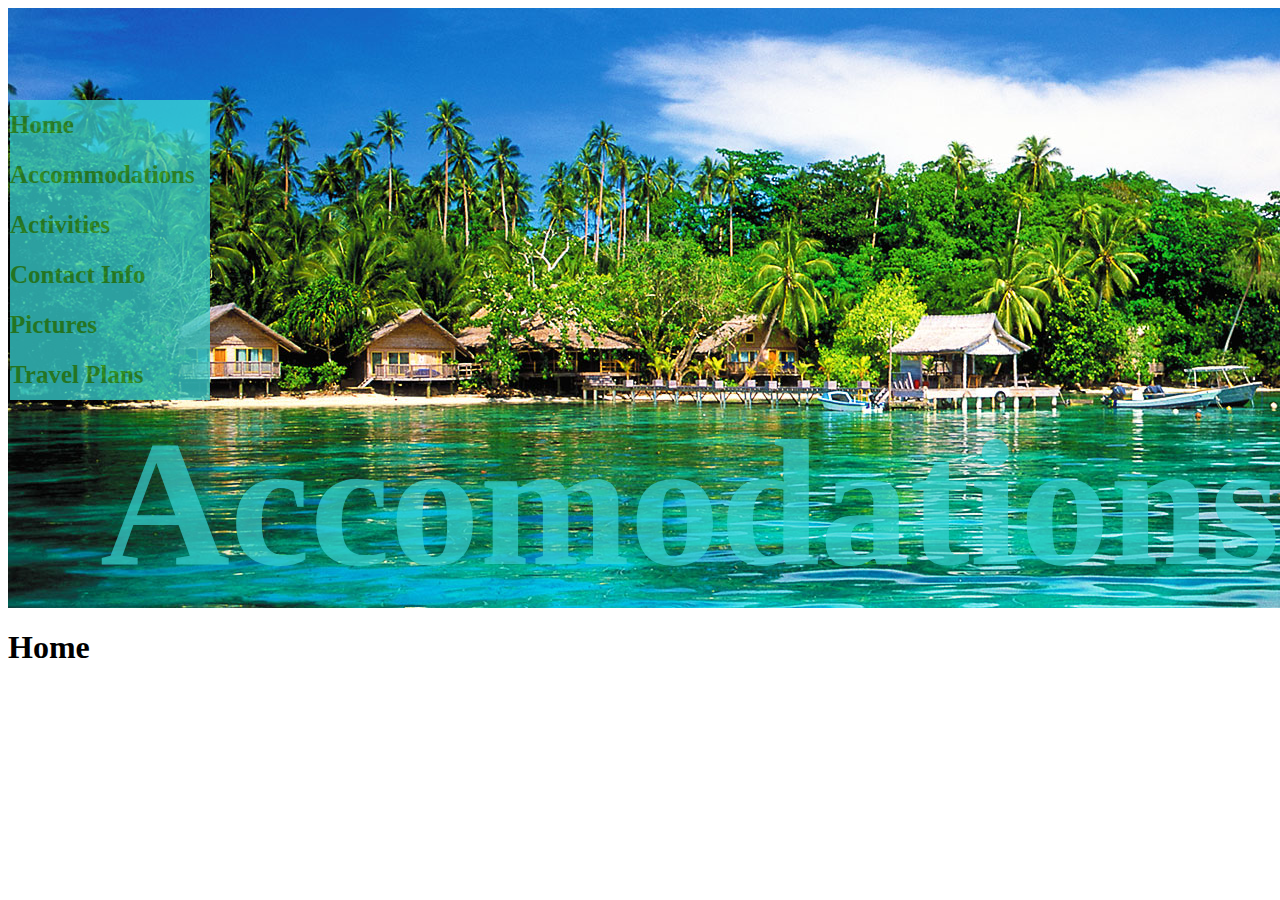
==== acommodations.html @ 08628ea9 "start a branch" ====
<!DOCTYPE html>
  <head>
    <li class="clip">
      <link rel="stylesheet" type="text/css" href="css/styles.css"/>
      <img src="img/main.jpg" alt "Ocean view of our island resort."/>
    </li>
    <div id="rectangle"></div>

    <title>
      Welcome to Green Island
    </title>
  </head>
  <body>
    <div id="navigation">
      <a href="index.html" style="text-decoration:none">Home</a><br/>
      <a href="acommodations.html" style="text-decoration:none">Accommodations</a><br/>
      <a href="activities.html" style="text-decoration:none">Activities</a><br/>
      <a href="contact-info.html" style="text-decoration:none">Contact Info</a><br/>
      <a href="pictures.html" style="text-decoration:none">Pictures</a><br/>
      <a href="travel-arrangements.html" style="text-decoration:none">Travel Plans</a><br/>
    </div>
    <p>
    </p>
    <p>
      <div id="accomodations">Accomodations!</div>
      <ul>
      </ul>
    </p>

  <h1>
    Home
  </h1>

    <p>
    </p>




  </body>
---- css/styles.css ----
.clip{
  position: relative;
    Overflow: hidden;
  height: 600px;
  width: 1400px;


}
.clip img{
    position: absolute;
    top: -150px;
    left: 0px;
    z-index: -1;
}
#aloha{

  position: absolute;
  top: 400px;
  left: 200px;
  font-size: 200px;
  font-weight: 800;
  z-index: 1;
  font-family: fantasy;
  color: #3ad4d4;
  opacity: 0.7;
}

#accomodations{

  position: absolute;
  top: 400px;
  left: 100px;
  font-size: 180px;
  font-weight: 800;
  z-index: 1;
  font-family: fantasy;
  color: #3ad4d4;
  opacity: 0.7;
}

#textbox{
  position:absolute;
  display: inline-block;
  width:200;
}



#navigation{
background-image: url(img/Navbar.png);
background-repeat: no-repeat;
display: inline-block;
position: absolute;
font-style: Lucida Console;
font-weight: bold;
text-decoration:inherit;
font-size: 25px;
line-height: 50px;
width: 200px;
top: 100px;
left: 10px;
z-index: 1;
color: #FFF;
float: left;
background-color: #3ad4d4;
opacity: 0.75;

}

a:link {
    color: #2f9a2c;
    text-decoration: none;
    opacity: 1;


}
a:visited {
        text-decoration: none;
color: #2f9a2c;

}
a:hover {
text-decoration: underline;
color: #44c640;
opacity: 1;

}

.floating-box {
    display: inline-block;
    width: 150px;
    height: 75px;
    margin: 100px;
    border: 3px solid #73AD21;
}



#current_page {
margin: -2 0 0 0px;
width:164px;
min-height: 124px;
background-image: url(img/Selected.png);
background-repeat: no-repeat;
}

#nav {
min-height: 28px;
margin: 5 0 0 -14px;
}

#nav ul, li {
list-style: strong;
}

#nav li {
width:164px;
}

.navlink p (
display: block;
margin: 3500 350 350 350px;
}
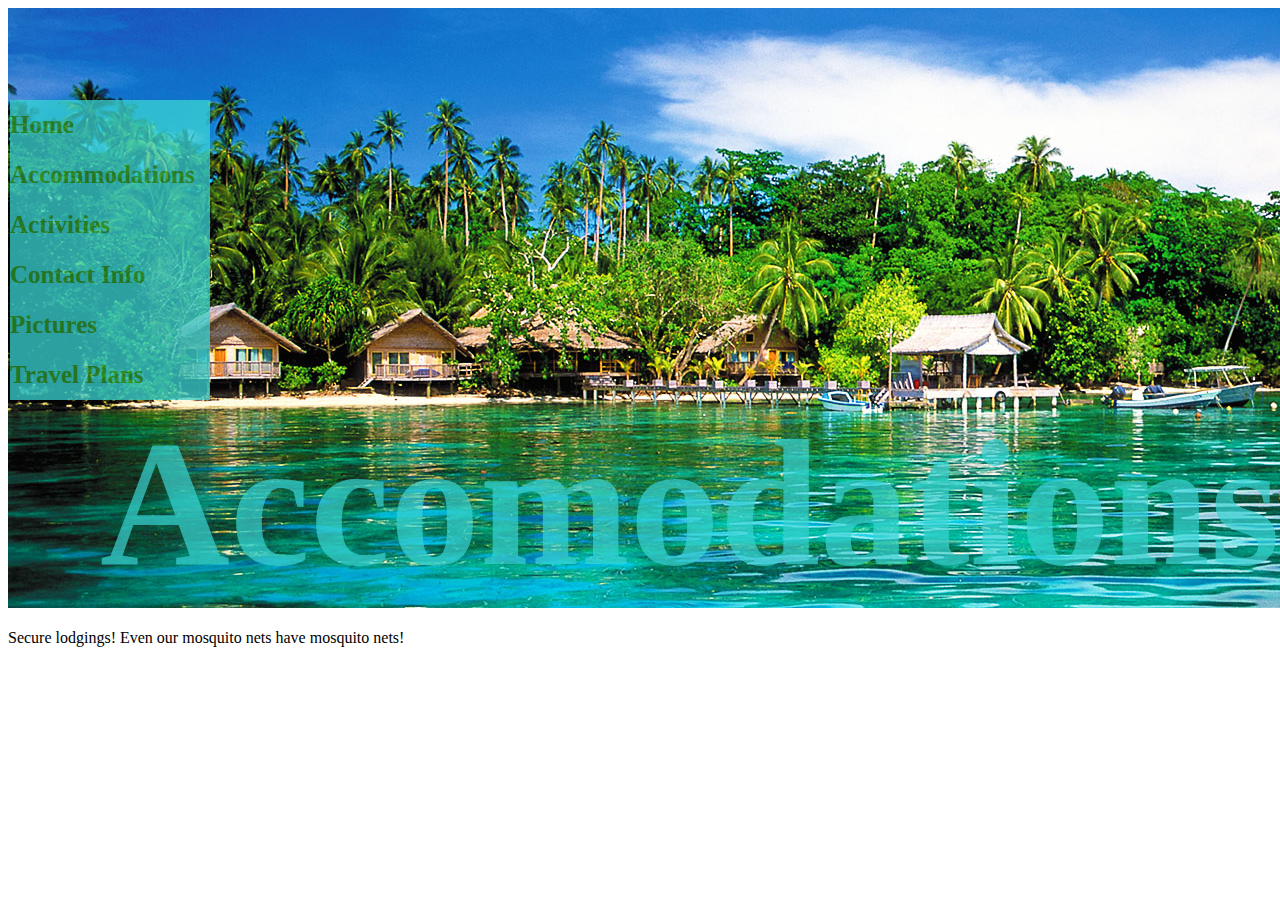
==== commit 38fc498f: "Completed web page" ====
--- a/acommodations.html
+++ b/acommodations.html
@@ -28,10 +28,11 @@
     </p>
 
   <h1>
-    Home
+  
   </h1>
 
     <p>
+      Secure lodgings! Even our mosquito nets have mosquito nets!
     </p>
 
 
--- a/css/styles.css
+++ b/css/styles.css
@@ -42,7 +42,7 @@
 #textbox{
   position:absolute;
   display: inline-block;
-  width:200;
+  width:300;
 }
 
 
